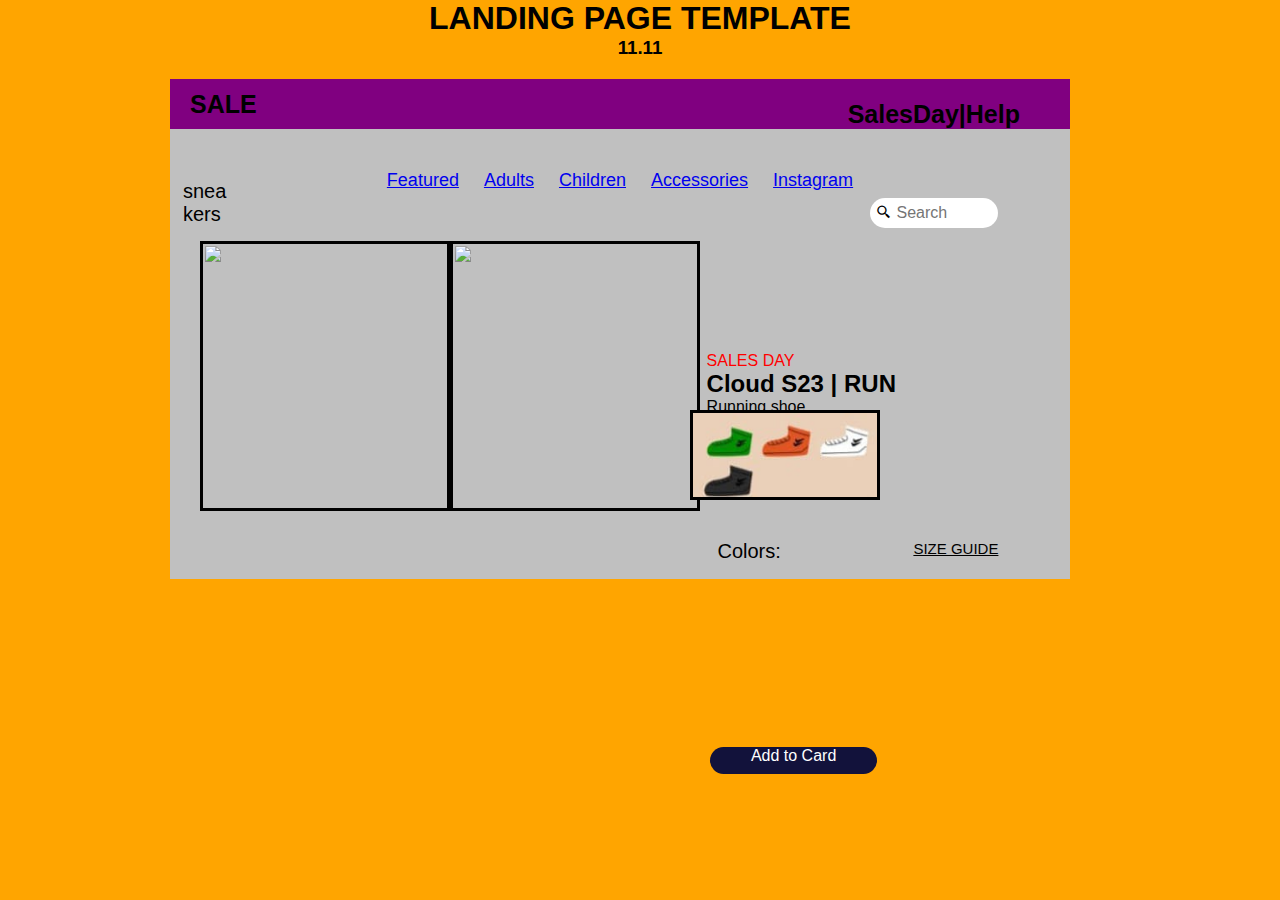
==== index.html @ c954e62e "Update and rename webpage.html to index.html" ====
<!DOCTYPE html>
<html lang="en">
<head>
    <meta charset="UTF-8">
    <meta name="viewport" content="width=device-width, initial-scale=1.0">
    <link rel="stylesheet" href='https://unpkg.com/boxicons@2.1.4/css/boxicons.min.css'>
    <link rel="stylesheet"  href="page.css">
    <h1>LANDING PAGE TEMPLATE</h1><div style="text-align: center;"></div>
    <p><h3>11.11</h3></p>
  </head>
  <body>
      <div class="box1">
          <p class="sale">SALE</p>
          <p class="sale2">SalesDay|Help</p>
      </div>
      <div class="box2">
          <nav>
                    <ul class="nav">
          <li><div class="logo"> snea<br>kers</div></li><div style="color: black;"></div>
          <align text="center"></align>
          <div style="text-align: center;">
          <li><a href="#">Featured</a></li>
          <li><a href="#">Adults</a></li>
          <li><a href="#">Children</a></li>
          <li><a href="#">Accessories</a></li>
          <li><a href="#">Instagram</a></li>
          </div>
        </ul>
      </nav>
      <div class="search">
        <form action="#">
          <input type="text" placeholder="Search" required>
          <i class='bx bx-search-alt-2'></i>
      </div>
        </form>
<div>
  
  <img src="https://sneakerbardetroit.com/wp-content/uploads/2020/06/adidas-Nite-Jogger-White-Reflective-FV1267-Release-Date-1.jpg">
</div>
<div> 
    <img src="https://tse4.mm.bing.net/th?id=OIP.nLFBjUaOUTASngt4zwuwlwHaHa&pid=Api&P=0&h=220"> 
</div>
<div class="side">
  <ul>
  <div class="red"> SALES DAY</div>
  <div>
    <h2>Cloud S23 | RUN </h2><div style="color: black;"></div>
   <div> Running shoe </div><div>1 pair: $100  $80 </div><div> 2 pairs: $159</div>
   </div>
</div>
</ul>
<br>
<div class="clr">Colors:</div>
<div class="size"><u>SIZE GUIDE</u>
  <div style="color:black"></div>
</div>
<div class="image">
  <img src="shoes.jpeg">
</div>
     </div>
     
    <p style="height: 3%; width: 13%; border-radius: 20px; background-color: rgb(18, 18, 59); color: white; text-decoration-color: bisque; position: absolute; left: 55.5%; top: 83%;">Add to Card</p>
  
     </div>
  </body>
  </html>
---- page.css ----
*{
    margin:0;
    padding: 0;
    box-sizing: border-box;
    font-family:"Poppins",sans-serif ;
  }
  body{
    justify-content: center;
    background: orange;
    text-align: center;
    align-items: center;
    color:black;
  }
  .box1{
    margin-top: 20px;
     margin-left: 170px; 
     width:900px;
     height:50px ;
     background: purple;
     color: white; 
     border-radius: 0px;
     padding: 20px 30px ;
    display:flex;
    align-items: center;
  }
  .sale{
    position: absolute;
    font-weight: 700;
    font-size: 25px;
    border: transparent;
    top: 90px;
    left: 190px;
    color: black;
  }
  .sale2 {
    position: absolute;
    font-weight: 700;
    font-size: 25px;
    border: transparent;
    top: 100px;
    right: 260px;
    color: black;
  }
  .sale2:hover{
    color: white;
}
.nav{
  font-size: 18px;
  font-weight: 400;
  top: 30%;
  left:40px;
  color: black;
  justify-content: space-between;
  font-family: Georgia, 'Times New Roman', Times, serif;
}
  .box2{
    
     margin-left: 170px; 
     width:900px;
     height:450px;
     background: silver;
     color: white; 
     border-radius: 0px;
     padding: 20px 30px  
  }
  .logo{
    position:absolute;
    top: 20%;
    left: 10%;
    text-align:left;
    border-top-left-radius: 10%;
    cursor: pointer;
    justify-content: space-between;
    margin-left:55px ;
    color: black;
    font-weight:300 ;
    font-size: 20px;
  }
  .nav li{
    display: inline-block;
    padding: 0px 10px;
  }
  .nav li a{
    transition: all 0.3s ease 0s;
  }
  .nav li a:hover{
    color:blue ;
  }
  button {
    margin-top: 0px;
    padding: 9px 15px;
    background-color: blue;
    border:none ;
    border-radius: 30px;
    cursor: pointer;
    transition: all 0.3s ease 0s;
  }
  button:hover{
    background-color: rgba(0, 136, 169, 1) ;
  }
  .search{
    position: absolute;
      top: 22%;
      right: 28%;
  }
  .search input {
      margin-left: 80%; 
      width:50%;
      height:30px;
      top: 20%;
      left: 500px;
      background:white; 
      text-align: center;
      border: none;
      outline: none;
      border: 2px solid rgba(255, 255, 255, .2);
      border-radius: 40px;
      font-size: 16px;
      color: white;
      padding: 10px 35px 10px 10px;
      
  }
  .search i{
    position: absolute;
    top: 20%;
    left: 82%;
    color:black;
}
  img{
    width:250px;
    height:270px;
    float: left;
    border:3px solid black ;
    margin-top: 50px;
    display: flex;
  }
  .side{
    display: flex;
    flex-wrap: flex;
    margin-top: 55px;
    margin-left: 30px;
    text-align: left;
    color: black;
    position: absolute;
    top: 33%;
    right: 30%;
    }
    .red{
      color: red;
      
    }
    .clr{
      text-align: left;
      font-size: 20px;
      color: black;
      position: absolute;
      top: 60%;
      right: 39%;
    }
    .size{
      text-align: right;
      font-size: 15px;
      color:black;
      position: absolute;
      top: 60%;
      right: 22%;
    }
    .size:hover{
      color: blue;
    }
.image{
  position: absolute;
  top: 360px;
  right: 540px;
  size: 10px;
  width: 50px;
  height: 10px;
}
.image img{
  height: 90px;
  width: 190px;
  align-items: right;
  top: 90px;
  right: 150px;;
}
    .column {
      width: 200px;
      border: 1px solid black;
    }
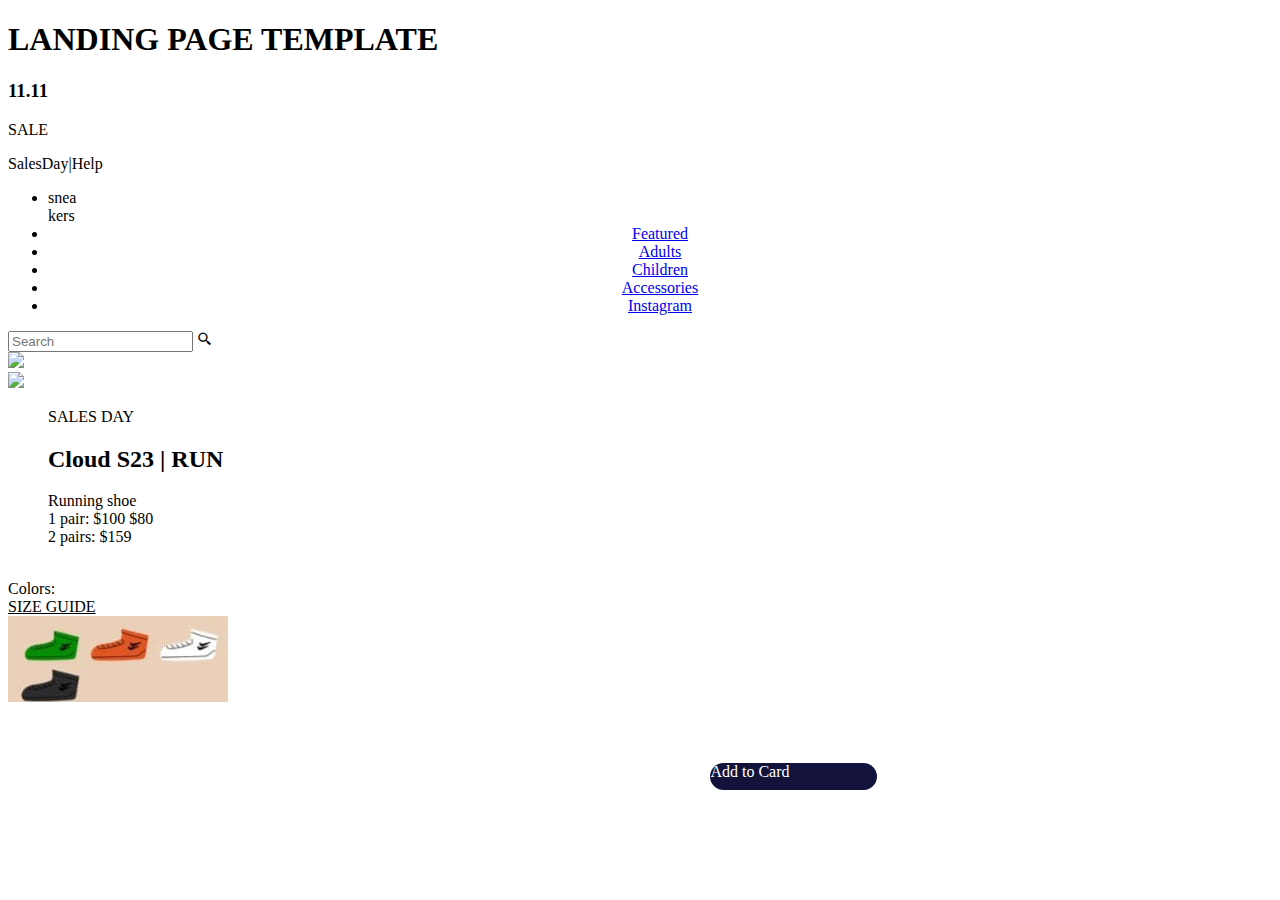
==== commit ac55c7d2: "Update index.html" ====
--- a/index.html
+++ b/index.html
@@ -4,7 +4,7 @@
     <meta charset="UTF-8">
     <meta name="viewport" content="width=device-width, initial-scale=1.0">
     <link rel="stylesheet" href='https://unpkg.com/boxicons@2.1.4/css/boxicons.min.css'>
-    <link rel="stylesheet"  href="page.css">
+    <link rel="stylesheet"  href="style.css">
     <h1>LANDING PAGE TEMPLATE</h1><div style="text-align: center;"></div>
     <p><h3>11.11</h3></p>
   </head>
